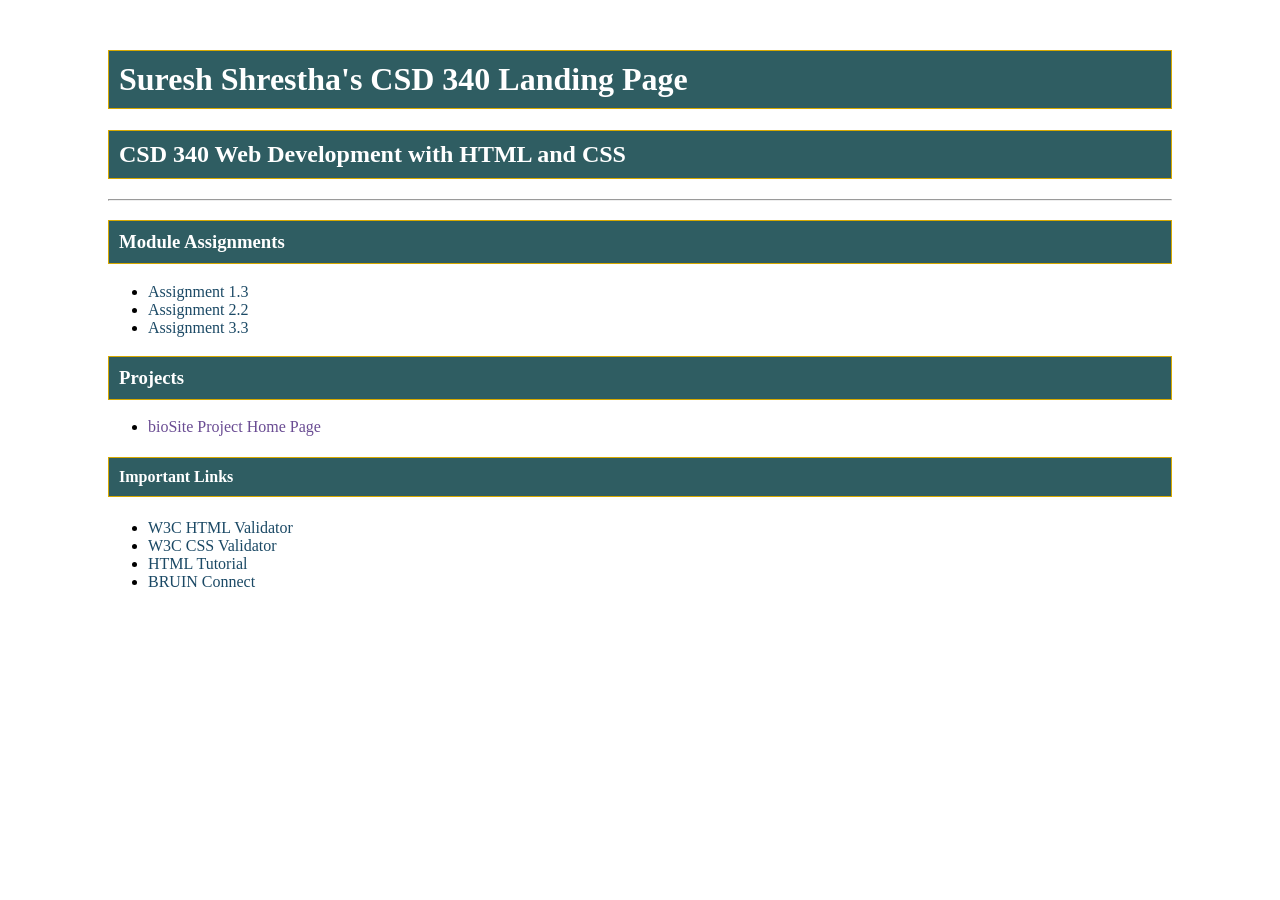
==== index.html @ 69fdc4b6 "Module 3.2 landing page and CSS added" ====
<!-- Suresh Shrestha
     4/2/2026
     Module-3.2 Assignment
-->

<!DOCTYPE html>
<html lang="en">
<head>
    <meta charset="UTF-8">
    <meta name="viewport" content="width=device-width, initial-scale=1.0">
    <meta name="description" content="Assignment 3.2 for CSD 340 Development with HTML and CSS">
    <meta name="keywords" content="HTML, CSS, Bellevue University, CSD 340">
    <meta name="author" content="Suresh Shrestha">

    <title>Suresh Shrestha's CSD 340 Landing Page</title>
    <link rel="stylesheet" href="site.css">
</head>
<body>
    <div id="container">
        <h1>Suresh Shrestha's CSD 340 Landing Page</h1>
        <h2>CSD 340 Web Development with HTML and CSS</h2>
        <hr>

        <h3>Module Assignments</h3>
        <ul>
            <li><a href="module-1/Shrestha_Mod1_3.html">Assignment 1.3</a></li>
            <li><a href="module-2/Shrestha_Mod2_2.html">Assignment 2.2</a></li>
            <li><a href="module-3/Shrestha_Mod3_3.html">Assignment 3.3</a></li>
        </ul>
    <h3>Projects</h3>
    <ul>
        <li><a href="">bioSite Project Home Page</a></li>
    </ul>

    <h4>Important Links</h4>
    <ul>
            <li><a href="https://validator.w3.org/" target="_blank">W3C HTML Validator</a></li>
            <li><a href="http://jigsaw.w3.org/css-validator/" target="_blank">W3C CSS Validator</a></li>
            <li><a href="https://www.w3schools.com/html/" target="_blank">HTML Tutorial</a></li>
            <li><a href="https://bruinconnect.bellevue.edu/" target="_blank">BRUIN Connect</a></li>
    </ul>
    </div>
</body>
</html>
---- site.css ----
#container {
    margin-top: 50px;
    margin-left: 100px;
    margin-right: 100px;

}

h1, h2, h3, h4 {
    background-color: #2f5d62;
    color: #ffffff;
    border: 1px solid #D6A800;
    padding: 10px;
}

a {
    color: #1b4965;
    text-decoration: none;
}

a:hover {
    color: #d17a22;
}
a:visited {
    color: #6a4c93;
}
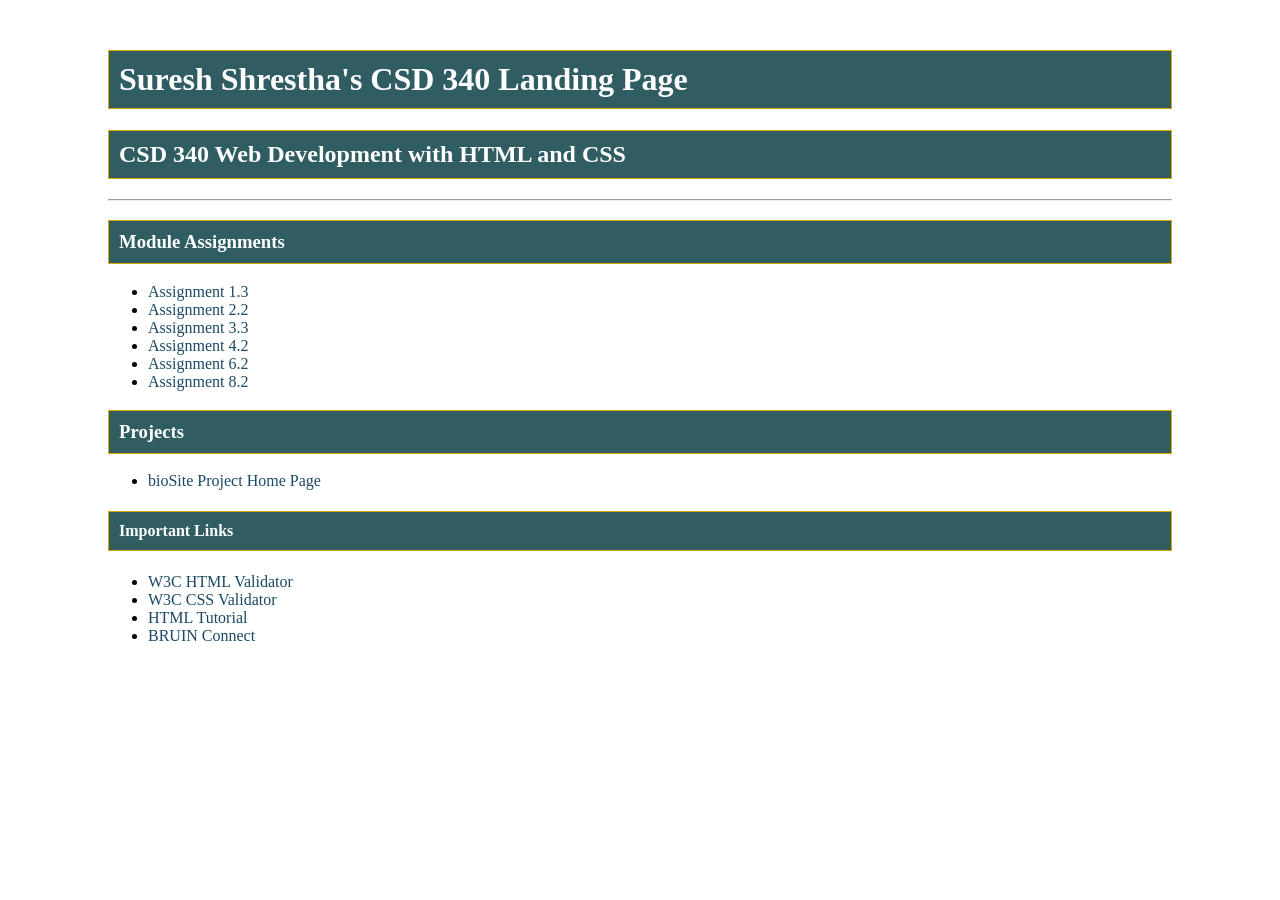
==== commit 707d997c: "Updated landing page with module-8.2 files" ====
--- a/index.html
+++ b/index.html
@@ -26,10 +26,13 @@
             <li><a href="module-1/Shrestha_Mod1_3.html">Assignment 1.3</a></li>
             <li><a href="module-2/Shrestha_Mod2_2.html">Assignment 2.2</a></li>
             <li><a href="module-3/Shrestha_Mod3_3.html">Assignment 3.3</a></li>
+             <li><a href="module-4/Shrestha_Mod4_2.html">Assignment 4.2</a></li>
+             <li><a href="module-6/Shrestha_Mod6_2.html">Assignment 6.2</a></li>
+             <li><a href="module-8/Shrestha_Mod8_2.html">Assignment 8.2</a></li>
         </ul>
     <h3>Projects</h3>
     <ul>
-        <li><a href="">bioSite Project Home Page</a></li>
+        <li><a href="../bioSite/index.html">bioSite Project Home Page</a></li>
     </ul>
 
     <h4>Important Links</h4>
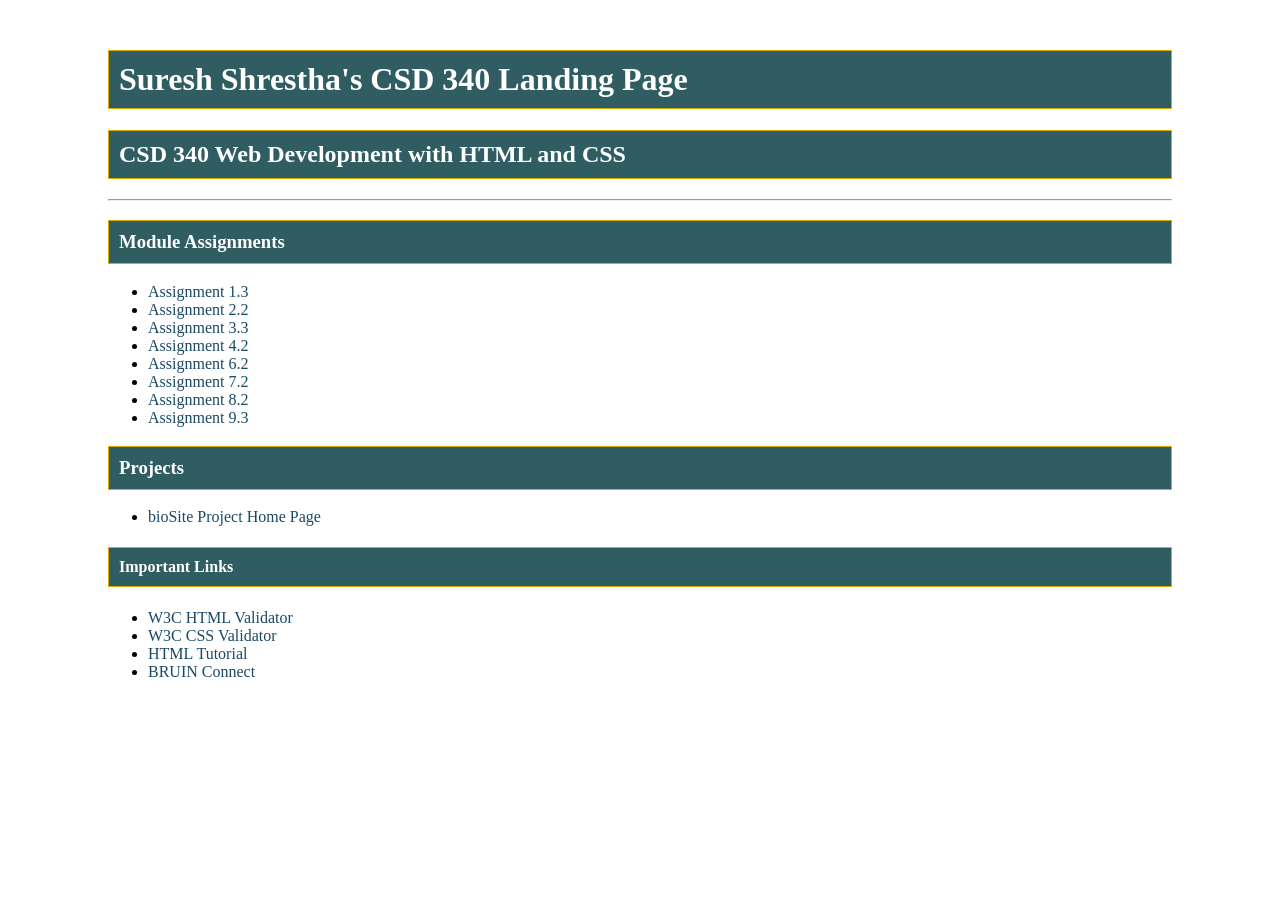
==== commit baef6b08: "Updated landing page with module9.3 link" ====
--- a/index.html
+++ b/index.html
@@ -28,12 +28,19 @@
             <li><a href="module-3/Shrestha_Mod3_3.html">Assignment 3.3</a></li>
              <li><a href="module-4/Shrestha_Mod4_2.html">Assignment 4.2</a></li>
              <li><a href="module-6/Shrestha_Mod6_2.html">Assignment 6.2</a></li>
+              <li><a href="module-6/Shrestha_Mod7_2.html">Assignment 7.2</a></li>
              <li><a href="module-8/Shrestha_Mod8_2.html">Assignment 8.2</a></li>
+             <li><a href="module-9/Shrestha_Mod9_3.html">Assignment 9.3</a></li>
         </ul>
-    <h3>Projects</h3>
-    <ul>
-        <li><a href="../bioSite/index.html">bioSite Project Home Page</a></li>
-    </ul>
+        
+        <h3>Projects</h3>
+<ul>
+    <li>
+        <a href="https://Suresh-Shrestha.github.io/bioSite/" target="_blank">
+            bioSite Project Home Page
+        </a>
+    </li>
+</ul>
 
     <h4>Important Links</h4>
     <ul>
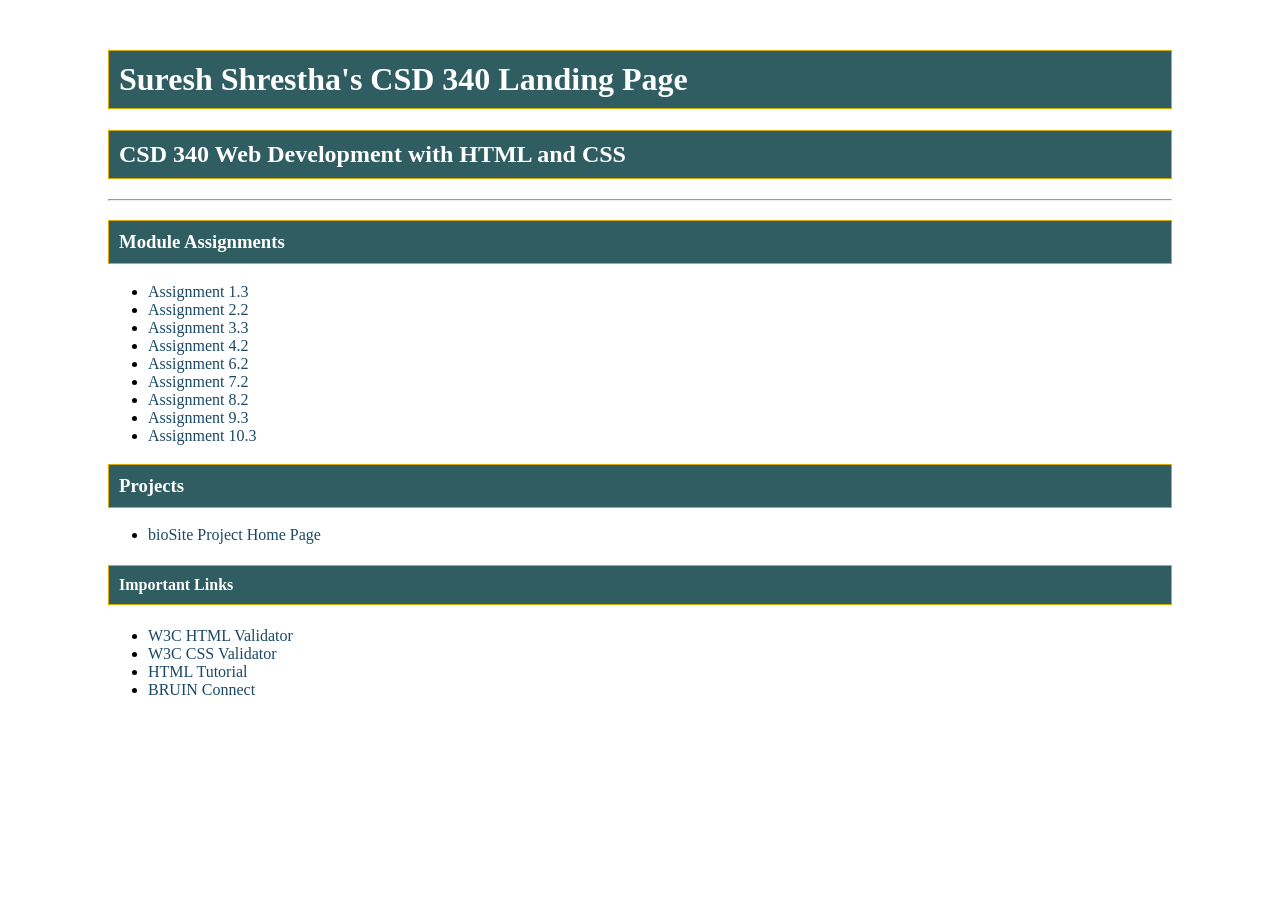
==== commit dd7ce543: "Added module 10.3 assignment" ====
--- a/index.html
+++ b/index.html
@@ -31,6 +31,7 @@
               <li><a href="module-6/Shrestha_Mod7_2.html">Assignment 7.2</a></li>
              <li><a href="module-8/Shrestha_Mod8_2.html">Assignment 8.2</a></li>
              <li><a href="module-9/Shrestha_Mod9_3.html">Assignment 9.3</a></li>
+             <li><a href="module-10/Shrestha_Mod10_3.html">Assignment 10.3</a></li>
         </ul>
         
         <h3>Projects</h3>
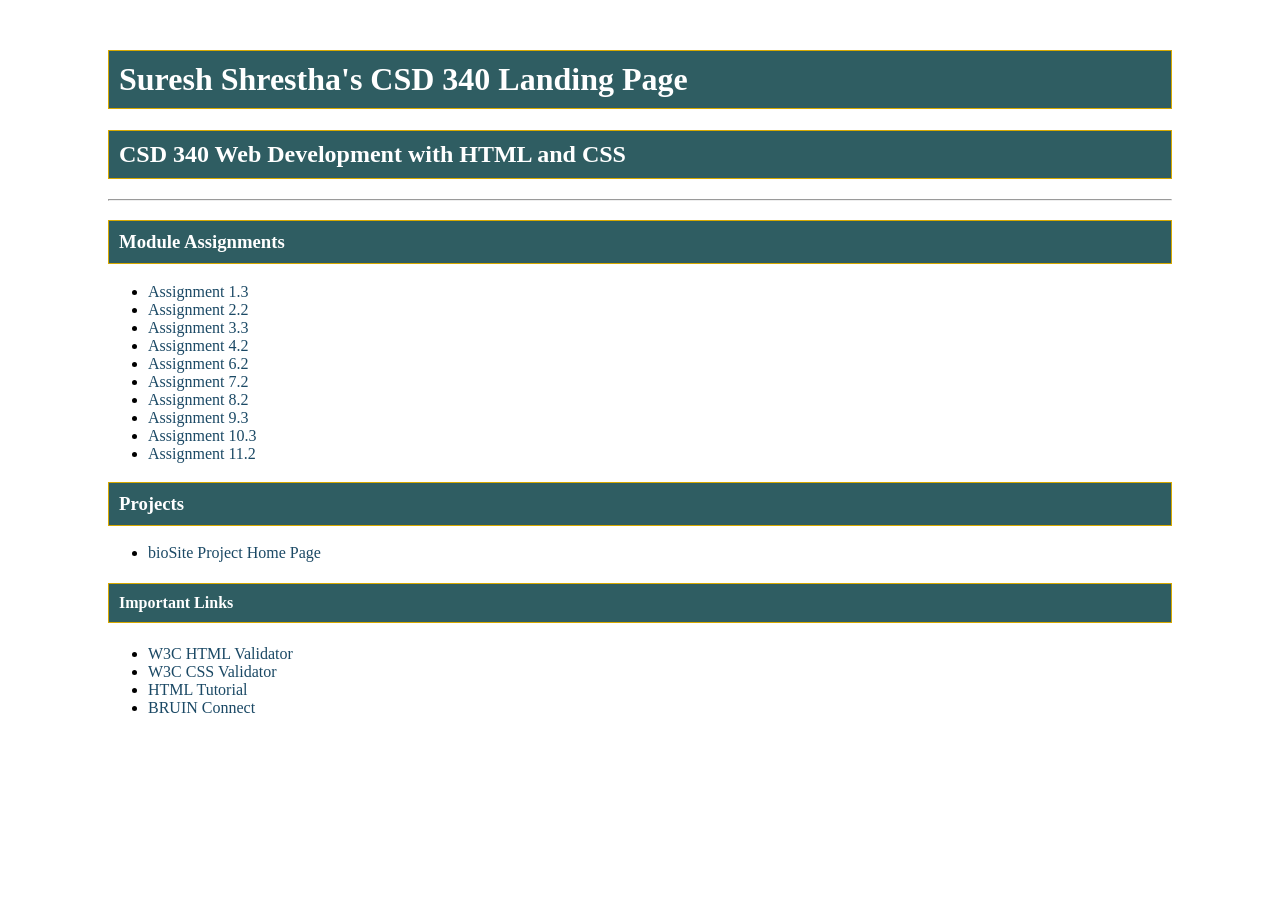
==== commit 480397d2: "Added module-11.2 assignment" ====
--- a/index.html
+++ b/index.html
@@ -32,6 +32,7 @@
              <li><a href="module-8/Shrestha_Mod8_2.html">Assignment 8.2</a></li>
              <li><a href="module-9/Shrestha_Mod9_3.html">Assignment 9.3</a></li>
              <li><a href="module-10/Shrestha_Mod10_3.html">Assignment 10.3</a></li>
+             <li><a href="module-11/Shrestha_Mod11_2.html">Assignment 11.2</a></li>
         </ul>
         
         <h3>Projects</h3>
